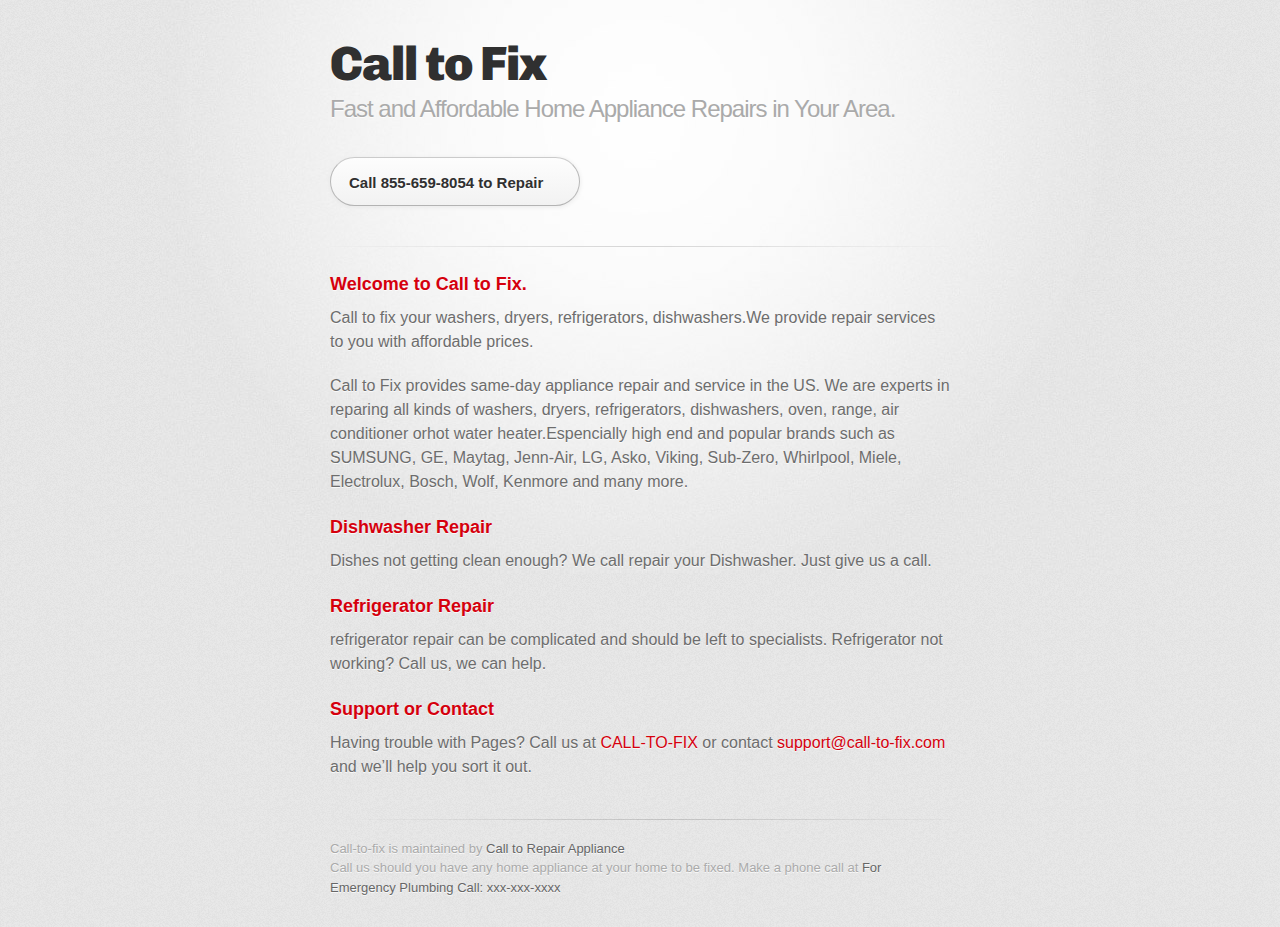
==== index.html @ 026d3dd3 "Update index.html" ====
<!DOCTYPE html>
<html>
  <head>
    <meta charset='utf-8'>
    <meta http-equiv="X-UA-Compatible" content="chrome=1">
    <link href='https://fonts.googleapis.com/css?family=Chivo:900' rel='stylesheet' type='text/css'>
    <link rel="stylesheet" type="text/css" href="stylesheets/stylesheet.css" media="screen">
    <link rel="stylesheet" type="text/css" href="stylesheets/github-dark.css" media="screen">
    <link rel="stylesheet" type="text/css" href="stylesheets/print.css" media="print">
    <!--[if lt IE 9]>
    <script src="//html5shiv.googlecode.com/svn/trunk/html5.js"></script>
    <![endif]-->
    <title>Call to fix your washers, dryers, refrigerators, dishwashers</title>
  </head>

  <body>
    <div id="container">
      <div class="inner">

        <header>
          <h1>Call to Fix</h1>
          <h2>Fast and Affordable Home Appliance Repairs in Your Area.</h2>
        </header>

        <section id="downloads" class="clearfix">
          <a href="tel:855-659-8054" class="button"><span>Call 855-659-8054 to Repair</span></a>
        </section>

        <hr>

        <section id="main_content">
          <h3>
<a id="welcome-to-github-pages" class="anchor" href="#welcome-to-github-pages" aria-hidden="true"><span class="octicon octicon-link"></span></a>Welcome to Call to Fix.</h3>

<p>Call to fix your washers, dryers, refrigerators, dishwashers.We provide repair services to you with affordable prices.</p>
<p>Call to Fix provides same-day appliance repair and service in the US. We are experts in reparing all kinds of washers, dryers, refrigerators, dishwashers, oven, range, air conditioner orhot water heater.Espencially high end and popular brands such as SUMSUNG, GE, Maytag, Jenn-Air, LG, Asko, Viking, Sub-Zero, Whirlpool, Miele, Electrolux, Bosch, Wolf, Kenmore and many more.</p>

<h3>
<a id="designer-templates" class="anchor" href="#designer-templates" aria-hidden="true"><span class="octicon octicon-link"></span></a>Dishwasher Repair</h3>

<p>Dishes not getting clean enough? We call repair your Dishwasher. Just give us a call.</p>

<h3>
<a id="rather-drive-stick" class="anchor" href="#rather-drive-stick" aria-hidden="true"><span class="octicon octicon-link"></span></a>Refrigerator Repair</h3>

<p>refrigerator repair can be complicated and should be left to specialists. Refrigerator not working? Call us, we can help.</p>

<h3>
<a id="support-or-contact" class="anchor" href="#support-or-contact" aria-hidden="true"><span class="octicon octicon-link"></span></a>Support or Contact</h3>

<p>Having trouble with Pages? Call us at <a href="http://call-to-fix.com">CALL-TO-FIX</a> or contact <a href="mailto:support@call-to-fix.com">support@call-to-fix.com</a> and we’ll help you sort it out.</p>
        </section>

        <footer>
          Call-to-fix is maintained by <a href="http://call-to-fix.com/">Call to Repair Appliance</a><br>
          Call us should you have any home appliance at your home to be fixed. Make a phone call at <a href="tel:855-659-8054">For Emergency Plumbing Call: xxx-xxx-xxxx<schedule an appointment of same-day appliance repair.
        </footer>

                  <script type="text/javascript">
            var gaJsHost = (("https:" == document.location.protocol) ? "https://ssl." : "http://www.");
            document.write(unescape("%3Cscript src='" + gaJsHost + "google-analytics.com/ga.js' type='text/javascript'%3E%3C/script%3E"));
          </script>
          <script type="text/javascript">
            try {
              var pageTracker = _gat._getTracker("UA-64282336-1");
            pageTracker._trackPageview();
            } catch(err) {}
          </script>

      </div>
    </div>
  </body>
</html>
---- stylesheets/stylesheet.css ----
/* http://meyerweb.com/eric/tools/css/reset/
   v2.0 | 20110126
   License: none (public domain)
*/
html, body, div, span, applet, object, iframe,
h1, h2, h3, h4, h5, h6, p, blockquote, pre,
a, abbr, acronym, address, big, cite, code,
del, dfn, em, img, ins, kbd, q, s, samp,
small, strike, strong, sub, sup, tt, var,
b, u, i, center,
dl, dt, dd, ol, ul, li,
fieldset, form, label, legend,
table, caption, tbody, tfoot, thead, tr, th, td,
article, aside, canvas, details, embed,
figure, figcaption, footer, header, hgroup,
menu, nav, output, ruby, section, summary,
time, mark, audio, video {
	padding: 0;
	margin: 0;
	font: inherit;
	font-size: 100%;
	vertical-align: baseline;
	border: 0;
}
/* HTML5 display-role reset for older browsers */
article, aside, details, figcaption, figure,
footer, header, hgroup, menu, nav, section {
	display: block;
}
body {
	line-height: 1;
}
ol, ul {
	list-style: none;
}
blockquote, q {
	quotes: none;
}
blockquote:before, blockquote:after,
q:before, q:after {
	content: '';
	content: none;
}
table {
	border-spacing: 0;
	border-collapse: collapse;
}

/* LAYOUT STYLES */
body {
  font-family: 'Helvetica Neue', Helvetica, Arial, serif;
  font-size: 1em;
  line-height: 1.5;
  color: #6d6d6d;
  text-shadow: 0 1px 0 rgba(255, 255, 255, 0.8);
  background: #e7e7e7 url(../images/body-bg.png) 0 0 repeat;
}

a {
  color: #d5000d;
}
a:hover {
  color: #c5000c;
}

header {
  padding-top: 35px;
  padding-bottom: 25px;
}

header h1 {
  font-family: 'Chivo', 'Helvetica Neue', Helvetica, Arial, serif;
  font-size: 48px; font-weight: 900;
  line-height: 1.2;
  color: #303030;
  letter-spacing: -1px;
}

header h2 {
  font-size: 24px;
  font-weight: normal;
  line-height: 1.3;
  color: #aaa;
  letter-spacing: -1px;
}

#container {
  min-height: 595px;
  background: transparent url(../images/highlight-bg.jpg) 50% 0 no-repeat;
}

.inner {
  width: 620px;
  margin: 0 auto;
}

#container .inner img {
  max-width: 100%;
}

#downloads {
  margin-bottom: 40px;
}

a.button {
  display: block;
  float: left;
  width: 232px;
  padding: 12px 8px 12px 8px;
  margin-right: 14px;
  font-size: 15px;
  font-weight: bold;
  line-height: 25px;
  color: #303030;
  background: #fdfdfd; /* Old browsers */
  background: -moz-linear-gradient(top,  #fdfdfd 0%, #f2f2f2 100%); /* FF3.6+ */
  background: -webkit-gradient(linear, left top, left bottom, color-stop(0%,#fdfdfd), color-stop(100%,#f2f2f2)); /* Chrome,Safari4+ */
  background: -webkit-linear-gradient(top,  #fdfdfd 0%,#f2f2f2 100%); /* Chrome10+,Safari5.1+ */
  background: -o-linear-gradient(top,  #fdfdfd 0%,#f2f2f2 100%); /* Opera 11.10+ */
  background: -ms-linear-gradient(top,  #fdfdfd 0%,#f2f2f2 100%); /* IE10+ */
  background: linear-gradient(top,  #fdfdfd 0%,#f2f2f2 100%); /* W3C */
  filter: progid:DXImageTransform.Microsoft.gradient( startColorstr='#fdfdfd', endColorstr='#f2f2f2',GradientType=0 ); /* IE6-9 */
  border-top: solid 1px #cbcbcb;
  border-right: solid 1px #b7b7b7;
  border-bottom: solid 1px #b3b3b3;
  border-left: solid 1px #b7b7b7;
  border-radius: 30px;
  -webkit-box-shadow: 10px 10px 5px #888;
  -moz-box-shadow: 10px 10px 5px #888;
  box-shadow: 0px 1px 5px #e8e8e8;
  -moz-border-radius: 30px;
  -webkit-border-radius: 30px;
}
a.button:hover {
  background: #fafafa; /* Old browsers */
  background: -moz-linear-gradient(top,  #fdfdfd 0%, #f6f6f6 100%); /* FF3.6+ */
  background: -webkit-gradient(linear, left top, left bottom, color-stop(0%,#fdfdfd), color-stop(100%,#f6f6f6)); /* Chrome,Safari4+ */
  background: -webkit-linear-gradient(top,  #fdfdfd 0%,#f6f6f6 100%); /* Chrome10+,Safari5.1+ */
  background: -o-linear-gradient(top,  #fdfdfd 0%,#f6f6f6 100%); /* Opera 11.10+ */
  background: -ms-linear-gradient(top,  #fdfdfd 0%,#f6f6f6 100%); /* IE10+ */
  background: linear-gradient(top,  #fdfdfd 0%,#f6f6f6, 100%); /* W3C */
  filter: progid:DXImageTransform.Microsoft.gradient( startColorstr='#fdfdfd', endColorstr='#f6f6f6',GradientType=0 ); /* IE6-9 */
  border-top: solid 1px #b7b7b7;
  border-right: solid 1px #b3b3b3;
  border-bottom: solid 1px #b3b3b3;
  border-left: solid 1px #b3b3b3;
}

a.button span {
  display: block;
  height: 23px;
  padding-left: 10px;
}



code, pre {
  margin-bottom: 30px;
  font-family: Monaco, "Bitstream Vera Sans Mono", "Lucida Console", Terminal;
  font-size: 14px;
  color: #222;
}

code {
  padding: 0 3px;
  background-color: #f2f2f2;
  border: solid 1px #ddd;
}

pre {
  padding: 20px;
  overflow: auto;
  color: #f2f2f2;
  text-shadow: none;
  background: #303030;
}
pre code {
  padding: 0;
  color: #f2f2f2;
  background-color: #303030;
  border: none;
}

ul, ol, dl {
  margin-bottom: 20px;
}


/* COMMON STYLES */

hr {
  height: 1px;
  padding-bottom: 1em;
  margin-top: 1em;
  line-height: 1px;
  background: transparent url('../images/hr.png') 50% 0 no-repeat;
  border: none;
}

strong {
  font-weight: bold;
}

em {
  font-style: italic;
}

table {
  width: 100%;
  border: 1px solid #ebebeb;
}

th {
  font-weight: 500;
}

td {
  font-weight: 300;
  text-align: center;
  border: 1px solid #ebebeb;
}

form {
  padding: 20px;
  background: #f2f2f2;

}


/* GENERAL ELEMENT TYPE STYLES */

h1 {
  font-size: 32px;
}

h2 {
  margin-bottom: 8px;
  font-size: 22px;
  font-weight: bold;
  color: #303030;
}

h3 {
  margin-bottom: 8px;
  font-size: 18px;
  font-weight: bold;
  color: #d5000d;
}

h4 {
  font-size: 16px;
  font-weight: bold;
  color: #303030;
}

h5 {
  font-size: 1em;
  color: #303030;
}

h6 {
  font-size: .8em;
  color: #303030;
}

p {
  margin-bottom: 20px;
  font-weight: 300;
}

a {
  text-decoration: none;
}

p a {
  font-weight: 400;
}

blockquote {
  padding: 0 0 0 30px;
  margin-bottom: 20px;
  font-size: 1.6em;
  border-left: 10px solid #e9e9e9;
}

ul li {
  list-style-position: inside;
  list-style: disc;
  padding-left: 20px;
}

ol li {
  list-style-position: inside;
  list-style: decimal;
  padding-left: 3px;
}

dl dt {
  color: #303030;
}

footer {
  padding-top: 20px;
  padding-bottom: 30px;
  margin-top: 40px;
  font-size: 13px;
  color: #aaa;
  background: transparent url('../images/hr.png') 0 0 no-repeat;
}

footer a {
  color: #666;
}
footer a:hover {
  color: #444;
}

/* MISC */
.clearfix:after {
  display: block;
  height: 0;
  clear: both;
  visibility: hidden;
  content: '.';
}

.clearfix {display: inline-block;}
* html .clearfix {height: 1%;}
.clearfix {display: block;}

/* #Media Queries
================================================== */

/* Smaller than standard 960 (devices and browsers) */
@media only screen and (max-width: 959px) { }

/* Tablet Portrait size to standard 960 (devices and browsers) */
@media only screen and (min-width: 768px) and (max-width: 959px) { }

/* All Mobile Sizes (devices and browser) */
@media only screen and (max-width: 767px) {
  header {
    padding-top: 10px;
    padding-bottom: 10px;
  }
  #downloads {
    margin-bottom: 25px;
  }
  #download-zip, #download-tar-gz {
    display: none;
  }
  .inner {
    width: 94%;
    margin: 0 auto;
  }
}

/* Mobile Landscape Size to Tablet Portrait (devices and browsers) */
@media only screen and (min-width: 480px) and (max-width: 767px) { }

/* Mobile Portrait Size to Mobile Landscape Size (devices and browsers) */
@media only screen and (max-width: 479px) { }
---- stylesheets/github-dark.css ----
/*
   Copyright 2014 GitHub Inc.

   Licensed under the Apache License, Version 2.0 (the "License");
   you may not use this file except in compliance with the License.
   You may obtain a copy of the License at

       http://www.apache.org/licenses/LICENSE-2.0

   Unless required by applicable law or agreed to in writing, software
   distributed under the License is distributed on an "AS IS" BASIS,
   WITHOUT WARRANTIES OR CONDITIONS OF ANY KIND, either express or implied.
   See the License for the specific language governing permissions and
   limitations under the License.

*/

.pl-c /* comment */ {
  color: #969896;
}

.pl-c1      /* constant, markup.raw, meta.diff.header, meta.module-reference, meta.property-name, support, support.constant, support.variable, variable.other.constant */,
.pl-s .pl-v /* string variable */ {
  color: #0099cd;
}

.pl-e  /* entity */,
.pl-en /* entity.name */ {
  color: #9774cb;
}

.pl-s .pl-s1 /* string source */,
.pl-smi      /* storage.modifier.import, storage.modifier.package, storage.type.java, variable.other, variable.parameter.function */ {
  color: #ddd;
}

.pl-ent /* entity.name.tag */ {
  color: #7bcc72;
}

.pl-k /* keyword, storage, storage.type */ {
  color: #cc2372;
}

.pl-pds              /* punctuation.definition.string, string.regexp.character-class */,
.pl-s                /* string */,
.pl-s .pl-pse .pl-s1 /* string punctuation.section.embedded source */,
.pl-sr               /* string.regexp */,
.pl-sr .pl-cce       /* string.regexp constant.character.escape */,
.pl-sr .pl-sra       /* string.regexp string.regexp.arbitrary-repitition */,
.pl-sr .pl-sre       /* string.regexp source.ruby.embedded */ {
  color: #3c66e2;
}

.pl-v /* variable */ {
  color: #fb8764;
}

.pl-id /* invalid.deprecated */ {
  color: #e63525;
}

.pl-ii /* invalid.illegal */ {
  background-color: #e63525;
  color: #f8f8f8;
}

.pl-sr .pl-cce /* string.regexp constant.character.escape */ {
  color: #7bcc72;
  font-weight: bold;
}

.pl-ml /* markup.list */ {
  color: #c26b2b;
}

.pl-mh        /* markup.heading */,
.pl-mh .pl-en /* markup.heading entity.name */,
.pl-ms        /* meta.separator */ {
  color: #264ec5;
  font-weight: bold;
}

.pl-mq /* markup.quote */ {
  color: #00acac;
}

.pl-mi /* markup.italic */ {
  color: #ddd;
  font-style: italic;
}

.pl-mb /* markup.bold */ {
  color: #ddd;
  font-weight: bold;
}

.pl-md /* markup.deleted, meta.diff.header.from-file */ {
  background-color: #ffecec;
  color: #bd2c00;
}

.pl-mi1 /* markup.inserted, meta.diff.header.to-file */ {
  background-color: #eaffea;
  color: #55a532;
}

.pl-mdr /* meta.diff.range */ {
  color: #9774cb;
  font-weight: bold;
}

.pl-mo /* meta.output */ {
  color: #264ec5;
}
---- stylesheets/print.css ----
html, body, div, span, applet, object, iframe,
h1, h2, h3, h4, h5, h6, p, blockquote, pre,
a, abbr, acronym, address, big, cite, code,
del, dfn, em, img, ins, kbd, q, s, samp,
small, strike, strong, sub, sup, tt, var,
b, u, i, center,
dl, dt, dd, ol, ul, li,
fieldset, form, label, legend,
table, caption, tbody, tfoot, thead, tr, th, td,
article, aside, canvas, details, embed,
figure, figcaption, footer, header, hgroup,
menu, nav, output, ruby, section, summary,
time, mark, audio, video {
  padding: 0;
  margin: 0;
  font: inherit;
  font-size: 100%;
  vertical-align: baseline;
  border: 0;
}
/* HTML5 display-role reset for older browsers */
article, aside, details, figcaption, figure,
footer, header, hgroup, menu, nav, section {
  display: block;
}
body {
  line-height: 1;
}
ol, ul {
  list-style: none;
}
blockquote, q {
  quotes: none;
}
blockquote:before, blockquote:after,
q:before, q:after {
  content: '';
  content: none;
}
table {
  border-spacing: 0;
  border-collapse: collapse;
}
body {
  font-family: 'Helvetica Neue', Helvetica, Arial, serif;
  font-size: 13px;
  line-height: 1.5;
  color: #000;
}

a {
  font-weight: bold;
  color: #d5000d;
}

header {
  padding-top: 35px;
  padding-bottom: 10px;
}

header h1 {
  font-size: 48px;
  font-weight: bold;
  line-height: 1.2;
  color: #303030;
  letter-spacing: -1px;
}

header h2 {
  font-size: 24px;
  font-weight: normal;
  line-height: 1.3;
  color: #aaa;
  letter-spacing: -1px;
}
#downloads {
  display: none;
}
#main_content {
  padding-top: 20px;
}

code, pre {
  margin-bottom: 30px;
  font-family: Monaco, "Bitstream Vera Sans Mono", "Lucida Console", Terminal;
  font-size: 12px;
  color: #222;
}

code {
  padding: 0 3px;
}

pre {
  padding: 20px;
  overflow: auto;
  border: solid 1px #ddd;
}
pre code {
  padding: 0;
}

ul, ol, dl {
  margin-bottom: 20px;
}


/* COMMON STYLES */

table {
  width: 100%;
  border: 1px solid #ebebeb;
}

th {
  font-weight: 500;
}

td {
  font-weight: 300;
  text-align: center;
  border: 1px solid #ebebeb;
}

form {
  padding: 20px;
  background: #f2f2f2;

}


/* GENERAL ELEMENT TYPE STYLES */

h1 {
  font-size: 2.8em;
}

h2 {
  margin-bottom: 8px;
  font-size: 22px;
  font-weight: bold;
  color: #303030;
}

h3 {
  margin-bottom: 8px;
  font-size: 18px;
  font-weight: bold;
  color: #d5000d;
}

h4 {
  font-size: 16px;
  font-weight: bold;
  color: #303030;
}

h5 {
  font-size: 1em;
  color: #303030;
}

h6 {
  font-size: .8em;
  color: #303030;
}

p {
  margin-bottom: 20px;
  font-weight: 300;
}

a {
  text-decoration: none;
}

p a {
  font-weight: 400;
}

blockquote {
  padding: 0 0 0 30px;
  margin-bottom: 20px;
  font-size: 1.6em;
  border-left: 10px solid #e9e9e9;
}

ul li {
  list-style-position: inside;
  list-style: disc;
  padding-left: 20px;
}

ol li {
  list-style-position: inside;
  list-style: decimal;
  padding-left: 3px;
}

dl dd {
  font-style: italic;
  font-weight: 100;
}

footer {
  padding-top: 20px;
  padding-bottom: 30px;
  margin-top: 40px;
  font-size: 13px;
  color: #aaa;
}

footer a {
  color: #666;
}

/* MISC */
.clearfix:after {
  display: block;
  height: 0;
  clear: both;
  visibility: hidden;
  content: '.';
}

.clearfix {display: inline-block;}
* html .clearfix {height: 1%;}
.clearfix {display: block;}
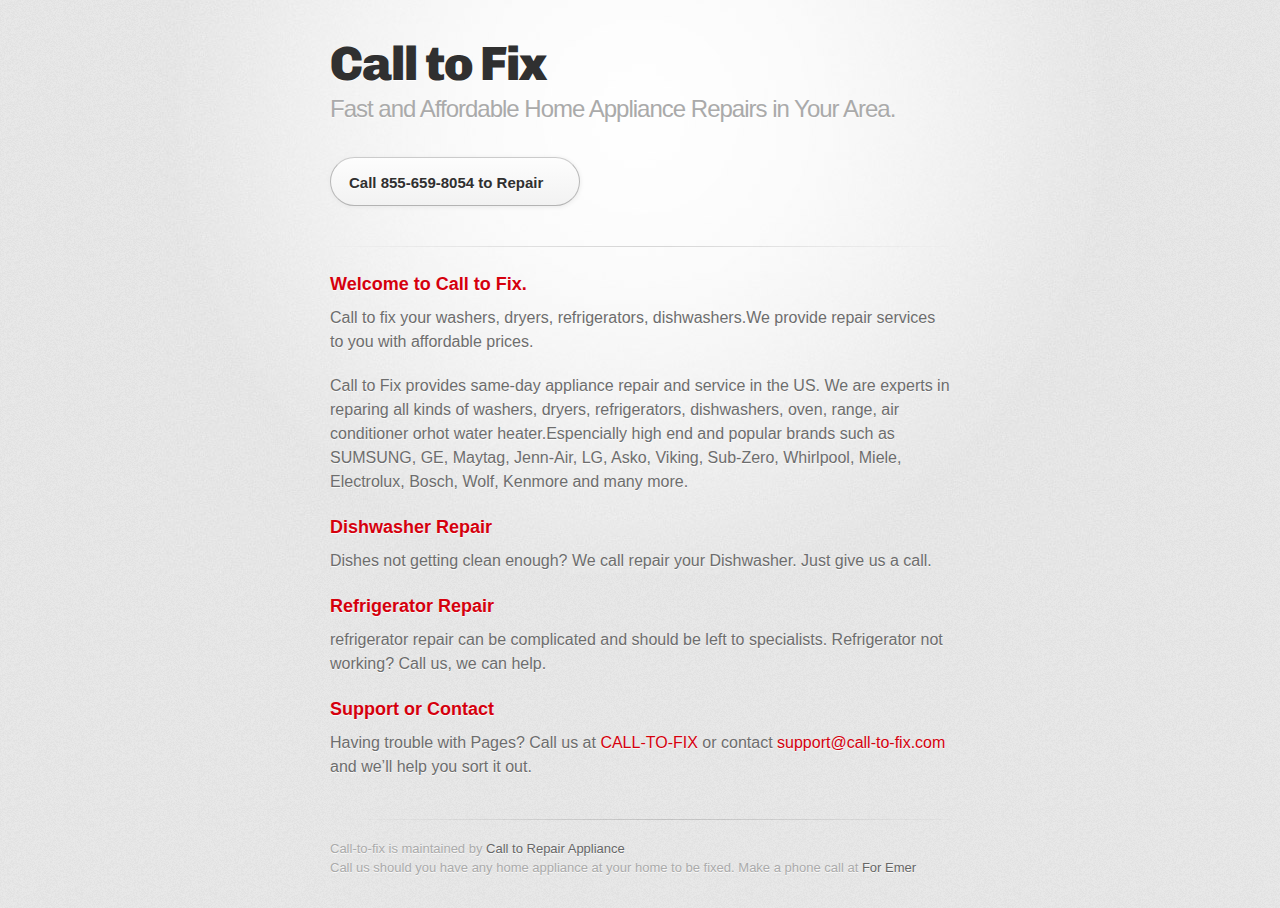
==== commit 797e1695: "Update index.html" ====
--- a/index.html
+++ b/index.html
@@ -53,7 +53,7 @@
 
         <footer>
           Call-to-fix is maintained by <a href="http://call-to-fix.com/">Call to Repair Appliance</a><br>
-          Call us should you have any home appliance at your home to be fixed. Make a phone call at <a href="tel:855-659-8054">For Emergency Plumbing Call: xxx-xxx-xxxx<schedule an appointment of same-day appliance repair.
+          Call us should you have any home appliance at your home to be fixed. Make a phone call at <a href="tel:855-659-8054">For Emer
         </footer>
 
                   <script type="text/javascript">
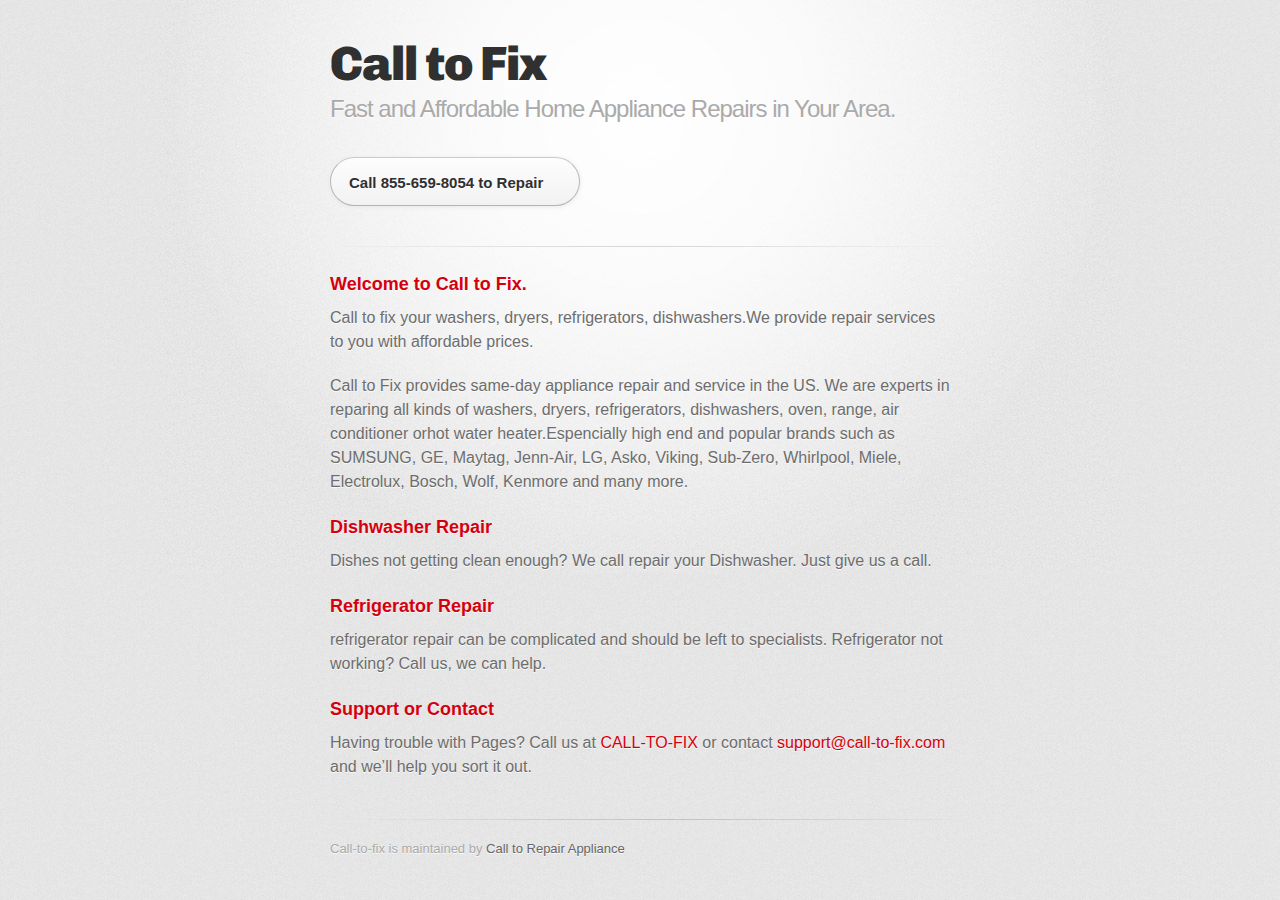
==== commit 29a4a83a: "Update index.html" ====
--- a/index.html
+++ b/index.html
@@ -53,8 +53,7 @@
 
         <footer>
           Call-to-fix is maintained by <a href="http://call-to-fix.com/">Call to Repair Appliance</a><br>
-          Call us should you have any home appliance at your home to be fixed. Make a phone call at <a href="tel:855-659-8054">For Emer
-        </footer>
+          </footer>
 
                   <script type="text/javascript">
             var gaJsHost = (("https:" == document.location.protocol) ? "https://ssl." : "http://www.");
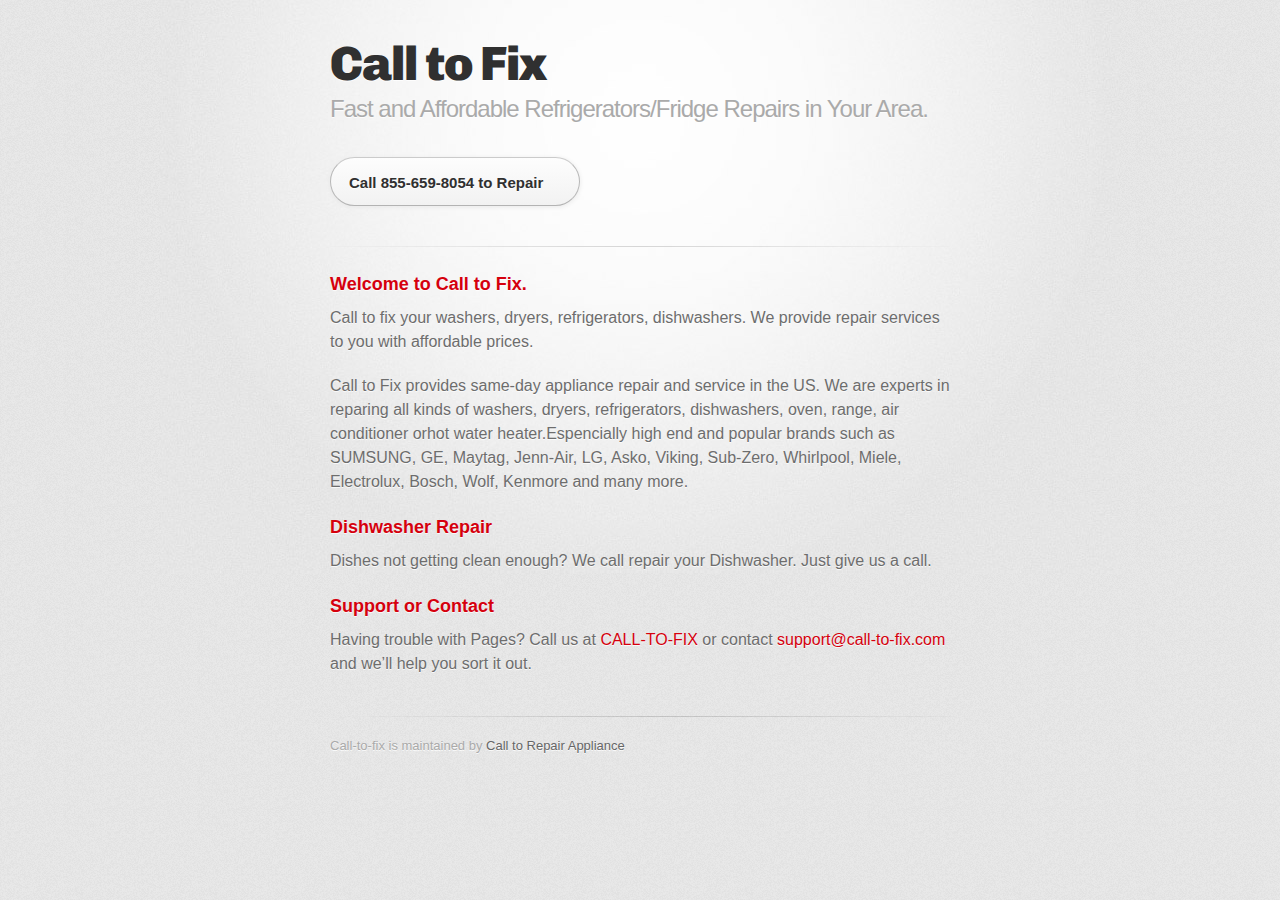
==== commit 6f6fed36: "Update index.html" ====
--- a/index.html
+++ b/index.html
@@ -19,7 +19,7 @@
 
         <header>
           <h1>Call to Fix</h1>
-          <h2>Fast and Affordable Home Appliance Repairs in Your Area.</h2>
+          <h2>Fast and Affordable Refrigerators/Fridge Repairs in Your Area.</h2>
         </header>
 
         <section id="downloads" class="clearfix">
@@ -32,18 +32,13 @@
           <h3>
 <a id="welcome-to-github-pages" class="anchor" href="#welcome-to-github-pages" aria-hidden="true"><span class="octicon octicon-link"></span></a>Welcome to Call to Fix.</h3>
 
-<p>Call to fix your washers, dryers, refrigerators, dishwashers.We provide repair services to you with affordable prices.</p>
+<p>Call to fix your washers, dryers, refrigerators, dishwashers. We provide repair services to you with affordable prices.</p>
 <p>Call to Fix provides same-day appliance repair and service in the US. We are experts in reparing all kinds of washers, dryers, refrigerators, dishwashers, oven, range, air conditioner orhot water heater.Espencially high end and popular brands such as SUMSUNG, GE, Maytag, Jenn-Air, LG, Asko, Viking, Sub-Zero, Whirlpool, Miele, Electrolux, Bosch, Wolf, Kenmore and many more.</p>
 
 <h3>
 <a id="designer-templates" class="anchor" href="#designer-templates" aria-hidden="true"><span class="octicon octicon-link"></span></a>Dishwasher Repair</h3>
 
 <p>Dishes not getting clean enough? We call repair your Dishwasher. Just give us a call.</p>
-
-<h3>
-<a id="rather-drive-stick" class="anchor" href="#rather-drive-stick" aria-hidden="true"><span class="octicon octicon-link"></span></a>Refrigerator Repair</h3>
-
-<p>refrigerator repair can be complicated and should be left to specialists. Refrigerator not working? Call us, we can help.</p>
 
 <h3>
 <a id="support-or-contact" class="anchor" href="#support-or-contact" aria-hidden="true"><span class="octicon octicon-link"></span></a>Support or Contact</h3>
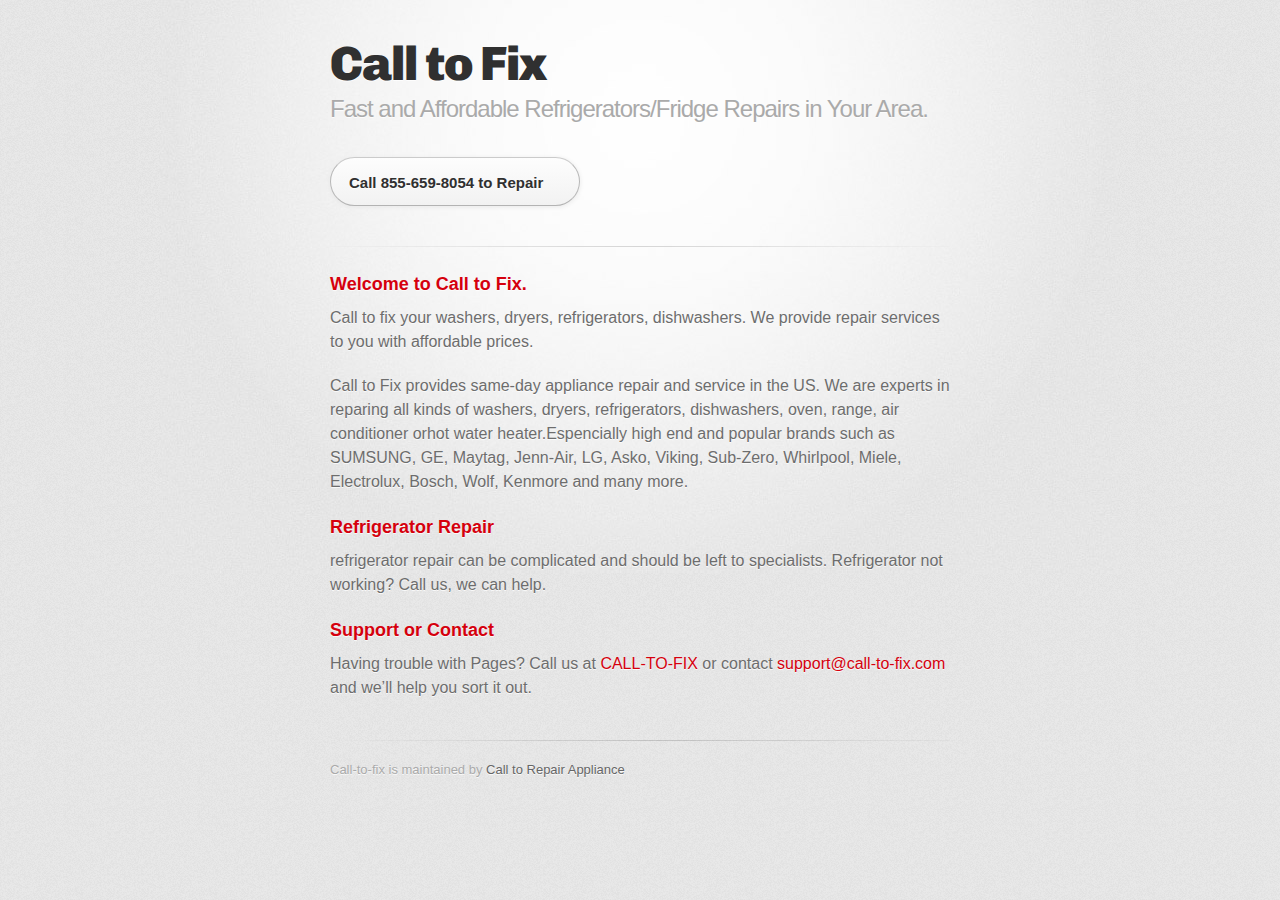
==== commit ff233120: "Update index.html" ====
--- a/index.html
+++ b/index.html
@@ -34,11 +34,10 @@
 
 <p>Call to fix your washers, dryers, refrigerators, dishwashers. We provide repair services to you with affordable prices.</p>
 <p>Call to Fix provides same-day appliance repair and service in the US. We are experts in reparing all kinds of washers, dryers, refrigerators, dishwashers, oven, range, air conditioner orhot water heater.Espencially high end and popular brands such as SUMSUNG, GE, Maytag, Jenn-Air, LG, Asko, Viking, Sub-Zero, Whirlpool, Miele, Electrolux, Bosch, Wolf, Kenmore and many more.</p>
+<h3>
+<a id="rather-drive-stick" class="anchor" href="#rather-drive-stick" aria-hidden="true"><span class="octicon octicon-link"></span></a>Refrigerator Repair</h3>
 
-<h3>
-<a id="designer-templates" class="anchor" href="#designer-templates" aria-hidden="true"><span class="octicon octicon-link"></span></a>Dishwasher Repair</h3>
-
-<p>Dishes not getting clean enough? We call repair your Dishwasher. Just give us a call.</p>
+<p>refrigerator repair can be complicated and should be left to specialists. Refrigerator not working? Call us, we can help.</p>
 
 <h3>
 <a id="support-or-contact" class="anchor" href="#support-or-contact" aria-hidden="true"><span class="octicon octicon-link"></span></a>Support or Contact</h3>
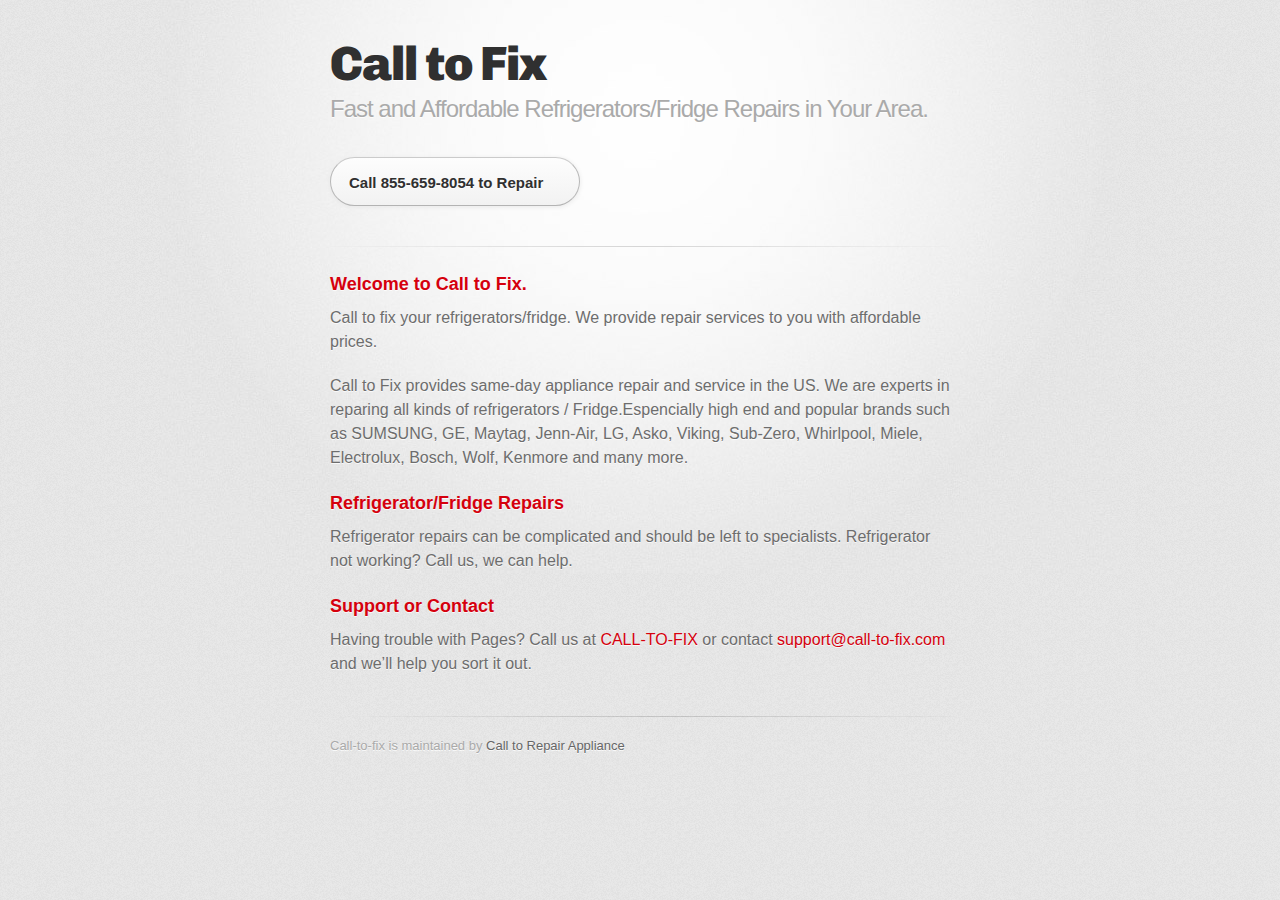
==== commit f1bab10b: "Update index.html" ====
--- a/index.html
+++ b/index.html
@@ -32,12 +32,13 @@
           <h3>
 <a id="welcome-to-github-pages" class="anchor" href="#welcome-to-github-pages" aria-hidden="true"><span class="octicon octicon-link"></span></a>Welcome to Call to Fix.</h3>
 
-<p>Call to fix your washers, dryers, refrigerators, dishwashers. We provide repair services to you with affordable prices.</p>
-<p>Call to Fix provides same-day appliance repair and service in the US. We are experts in reparing all kinds of washers, dryers, refrigerators, dishwashers, oven, range, air conditioner orhot water heater.Espencially high end and popular brands such as SUMSUNG, GE, Maytag, Jenn-Air, LG, Asko, Viking, Sub-Zero, Whirlpool, Miele, Electrolux, Bosch, Wolf, Kenmore and many more.</p>
+<p>Call to fix your refrigerators/fridge. We provide repair services to you with affordable prices.</p>
+<p>Call to Fix provides same-day appliance repair and service in the US. We are experts in reparing all kinds of refrigerators / Fridge.Espencially high end and popular brands such as SUMSUNG, GE, Maytag, Jenn-Air, LG, Asko, Viking, Sub-Zero, Whirlpool, Miele, Electrolux, Bosch, Wolf, Kenmore and many more.</p>
+
 <h3>
-<a id="rather-drive-stick" class="anchor" href="#rather-drive-stick" aria-hidden="true"><span class="octicon octicon-link"></span></a>Refrigerator Repair</h3>
+<a id="designer-templates" class="anchor" href="#designer-templates" aria-hidden="true"><span class="octicon octicon-link"></span></a>Refrigerator/Fridge Repairs</h3>
 
-<p>refrigerator repair can be complicated and should be left to specialists. Refrigerator not working? Call us, we can help.</p>
+<p>Refrigerator repairs can be complicated and should be left to specialists. Refrigerator not working? Call us, we can help.</p>
 
 <h3>
 <a id="support-or-contact" class="anchor" href="#support-or-contact" aria-hidden="true"><span class="octicon octicon-link"></span></a>Support or Contact</h3>
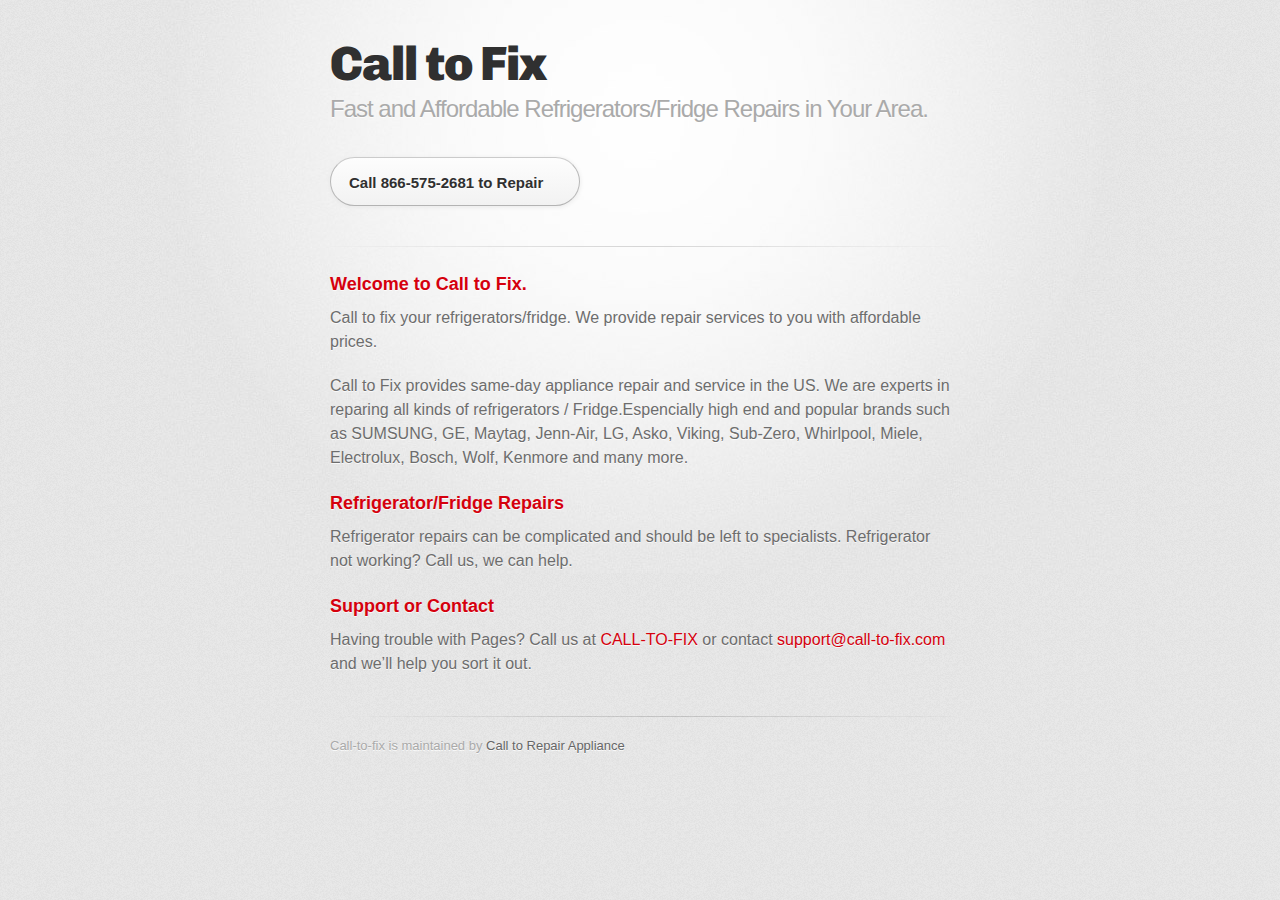
==== commit 04f15524: "Update index.html" ====
--- a/index.html
+++ b/index.html
@@ -3,6 +3,7 @@
   <head>
     <meta charset='utf-8'>
     <meta http-equiv="X-UA-Compatible" content="chrome=1">
+    <meta name="google-site-verification" content="rPqkvLVGQa23zM-r6_F1Y5G-rMdTYziQcQKFf_pj_mM" />
     <link href='https://fonts.googleapis.com/css?family=Chivo:900' rel='stylesheet' type='text/css'>
     <link rel="stylesheet" type="text/css" href="stylesheets/stylesheet.css" media="screen">
     <link rel="stylesheet" type="text/css" href="stylesheets/github-dark.css" media="screen">
@@ -23,7 +24,7 @@
         </header>
 
         <section id="downloads" class="clearfix">
-          <a href="tel:855-659-8054" class="button"><span>Call 855-659-8054 to Repair</span></a>
+          <a href="tel:866-575-2681" class="button"><span>Call 866-575-2681 to Repair</span></a>
         </section>
 
         <hr>
